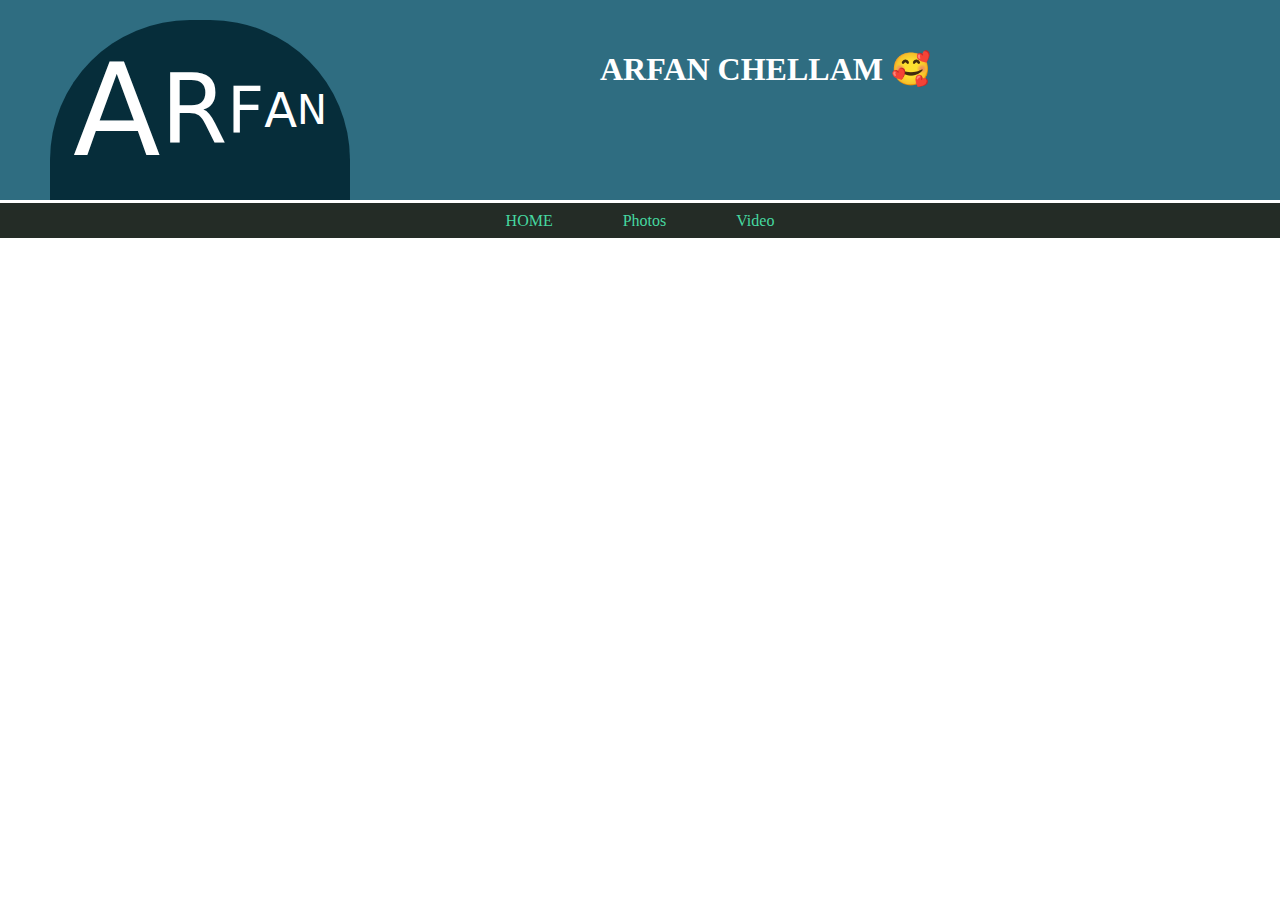
==== about.html @ f7a18890 "gyiuuh" ====
<!DOCTYPE html>
<html lang="en">
<head>
    <meta charset="UTF-8">
    <meta name="viewport" content="width=device-width, initial-scale=1.0">
    <link rel="stylesheet" href="index.css">
    <title>About.Arfan</title>
</head>
<body>
    
    <div class="header">
        <div class="headername">
    <span class="a">A</span><span class="r">R</span><span class="f">F</span><span class="aa">A</span><span class="n">N</span>
    </div>
    <div class="hedertitle">
        <h1>ARFAN CHELLAM 🥰</h1></div>
    </div>
    <div class="nav">
        <ul>
            <li><a href="index.html">HOME</a></li>
            <li><a href="GALLERY.html">Photos</a></li>
            <li><a href="about.html">Video</a></li>
        </ul>
    </div>
    

</body>
</html>
---- index.css ----
body{
    padding: 0;
    margin: 0;
 
}

.header{
  width: 100%;
  height: 200px;
  background-color: #2F6D81;
}

.headername{
  position: relative;
  top: 20px;
  left: 50px;
  width: 300px;
  height: 180px;
  border-top-left-radius: 140px;
  border-top-right-radius: 140px;
  background-color: #062d3a;
  display: flex;
  justify-content: center;
  align-items: center;
  color: white;
  font-family: system-ui, -apple-system, BlinkMacSystemFont, 'Segoe UI', Roboto, Oxygen, Ubuntu, Cantarell, 'Open Sans', 'Helvetica Neue', sans-serif;
}

.a{
  font-size: 128px;
}
.r{
  font-size: 96px;
}
.f{
  font-size: 64px;
}
.aa{
  font-size: 48px;
}
.n{
  font-size: 40px;
}
.hedertitle{
  width: 350px;
  position: relative;
  top: -130px;
  left: 600px;
  color: white;
}
.hedertitle h1{
  padding: 0;
  margin: 0;
  width: 340px;
  display: inline;
}
.nav{
  position: relative;
  top: 1px;
  margin: 0;
  padding: 0;
  margin-top: 2px;
  align-items: center;
}

.nav ul{
  justify-content: center;
  align-items: center;
  margin-top: 20px;
  margin: 0;
  padding: 0;
  height: 35px;
  list-style: none;
  display: flex;
  gap: 70px;
  background-color: #242C26;
  color: white;
}

.nav ul li a{
  text-decoration: none;
color: #46d8a0;

}


@media only screen and (max-width:700px) {
  body{
    padding: 0;
    margin: 0;
 
}
.header{
  padding: 0;
  margin: 0;
  width: 100%;
  height: 110px;
}


.headername{
  
  position: relative;
  top: 10px;
  left: 10px;
  width: 85px;
  height: 85px;
  border: white solid 2px;
  
  border-radius: 50%;
  background-color: #062d3a;
  display: flex;
  justify-content: center;
  align-items: center;
  color: white;
  font-family: system-ui, -apple-system, BlinkMacSystemFont, 'Segoe UI', Roboto, Oxygen, Ubuntu, Cantarell, 'Open Sans', 'Helvetica Neue', sans-serif;
}
.a{
  font-size: 32px;
}
.r{
  font-size: 28px;
}
.f{
  font-size: 26px;
}
.aa{
  font-size: 24px;
}
.n{
  font-size: 20px;
}
.hedertitle{
  color: rgb(0, 0, 0);
  position: relative;
  top: -45px;
  left: 120px;
 display: block;
 width: fit-content ;
 
}

.hedertitle h1{
  font-size: 16px;
}

.nav{
  position: relative;
  width: 100%;
  top: 1px;
  margin: 0;
  padding: 0;
  margin-top: 2px;
  align-items: center;
  padding: 0;
  margin: 0;
}

.nav ul{
  justify-content: center;
  align-items: center;
  margin-top: 20px;
  margin: 0;
  padding: 0;
  height: 35px;
  list-style: none;
  display:flex;
  gap: 70px;
  background-color: #242C26;
  color: white;
}
}
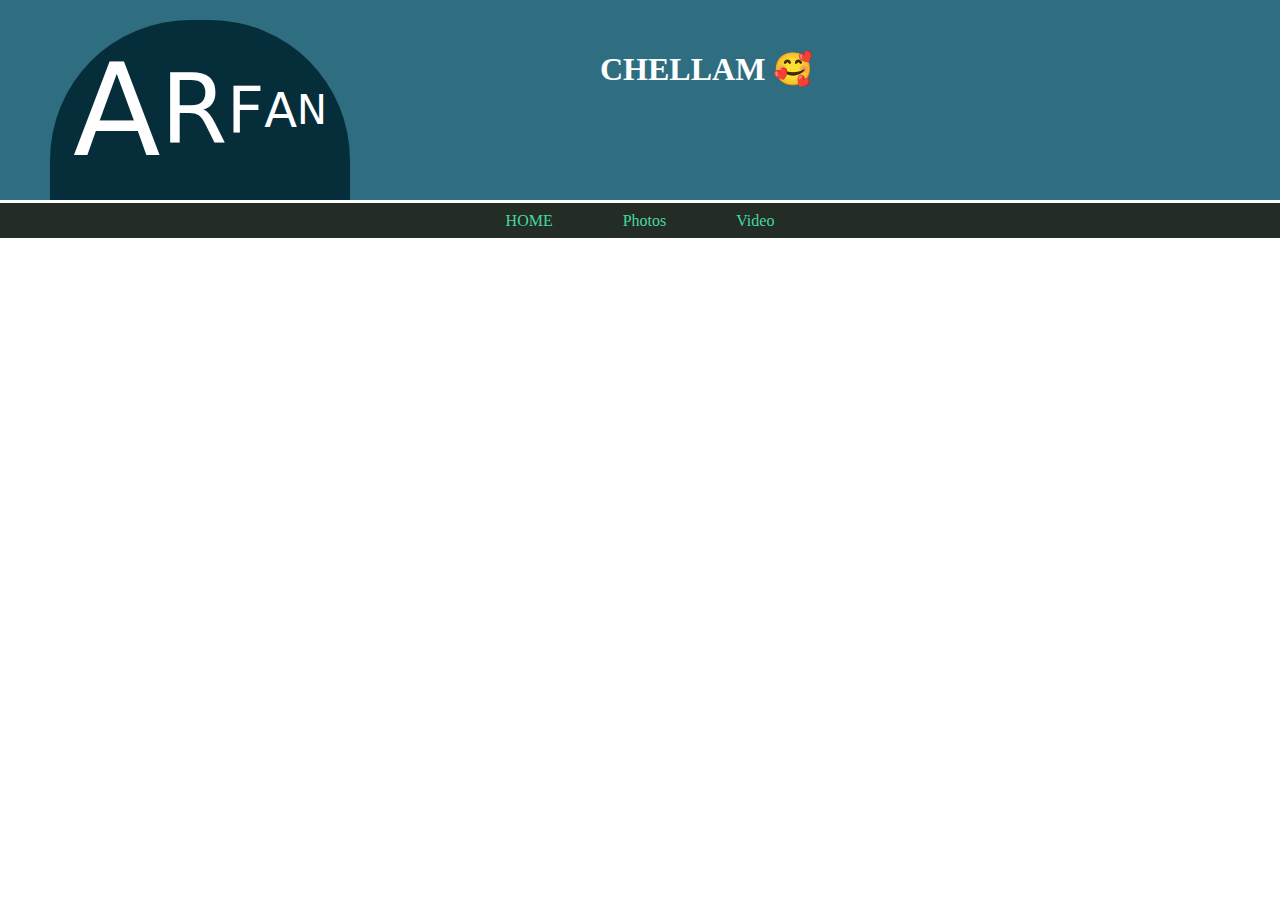
==== commit f757f1a4: "i98" ====
--- a/about.html
+++ b/about.html
@@ -13,7 +13,7 @@
     <span class="a">A</span><span class="r">R</span><span class="f">F</span><span class="aa">A</span><span class="n">N</span>
     </div>
     <div class="hedertitle">
-        <h1>ARFAN CHELLAM 🥰</h1></div>
+        <h1> CHELLAM 🥰</h1></div>
     </div>
     <div class="nav">
         <ul>
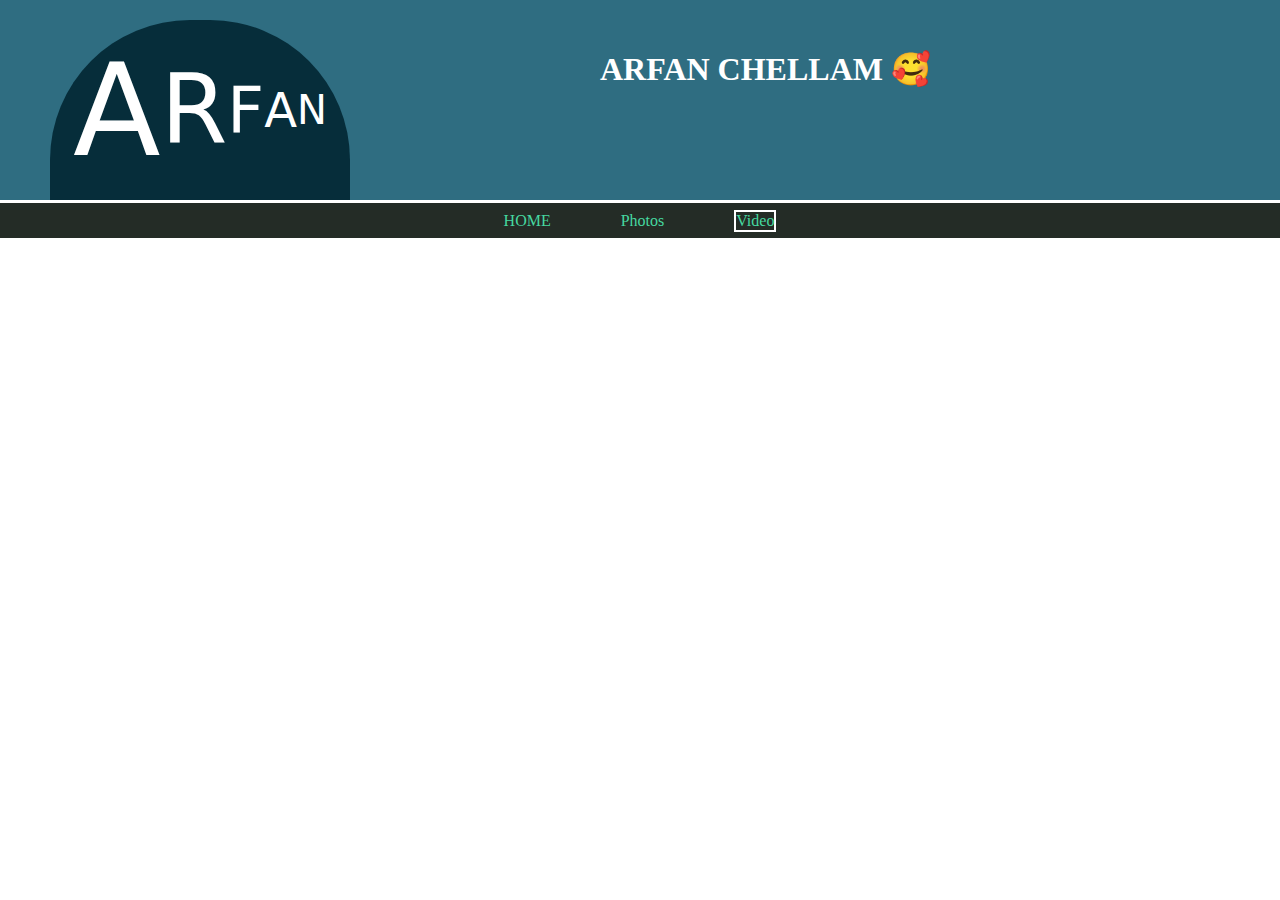
==== commit f974752d: "never give up" ====
--- a/about.html
+++ b/about.html
@@ -6,6 +6,7 @@
     <link rel="stylesheet" href="index.css">
     <title>About.Arfan</title>
 </head>
+
 <body>
     
     <div class="header">
@@ -13,16 +14,19 @@
     <span class="a">A</span><span class="r">R</span><span class="f">F</span><span class="aa">A</span><span class="n">N</span>
     </div>
     <div class="hedertitle">
-        <h1> CHELLAM 🥰</h1></div>
+        <h1>ARFAN CHELLAM 🥰</h1></div>
     </div>
     <div class="nav">
         <ul>
             <li><a href="index.html">HOME</a></li>
             <li><a href="GALLERY.html">Photos</a></li>
-            <li><a href="about.html">Video</a></li>
+            <li style="border: 2px solid white;"><a href="about.html">Video</a></li>
         </ul>
     </div>
-    
+<div class="video1">
+
+        <video width="400px" height="450px" src="videos/WhatsApp Video 1.mp4"></video>
+    </div>
 
 </body>
 </html>--- a/index.css
+++ b/index.css
@@ -84,6 +84,13 @@
 }
 
 
+.video1{
+ text-align: center;
+
+ display: block;
+
+}
+
 @media only screen and (max-width:700px) {
   body{
     padding: 0;
@@ -92,7 +99,7 @@
 }
 .header{
   padding: 0;
-  margin: 0;
+  margin-left: ;
   width: 100%;
   height: 110px;
 }
@@ -102,7 +109,7 @@
   
   position: relative;
   top: 10px;
-  left: 10px;
+  left: 100px;
   width: 85px;
   height: 85px;
   border: white solid 2px;
@@ -134,7 +141,7 @@
   color: rgb(0, 0, 0);
   position: relative;
   top: -45px;
-  left: 120px;
+  left: 220px;
  display: block;
  width: fit-content ;
  
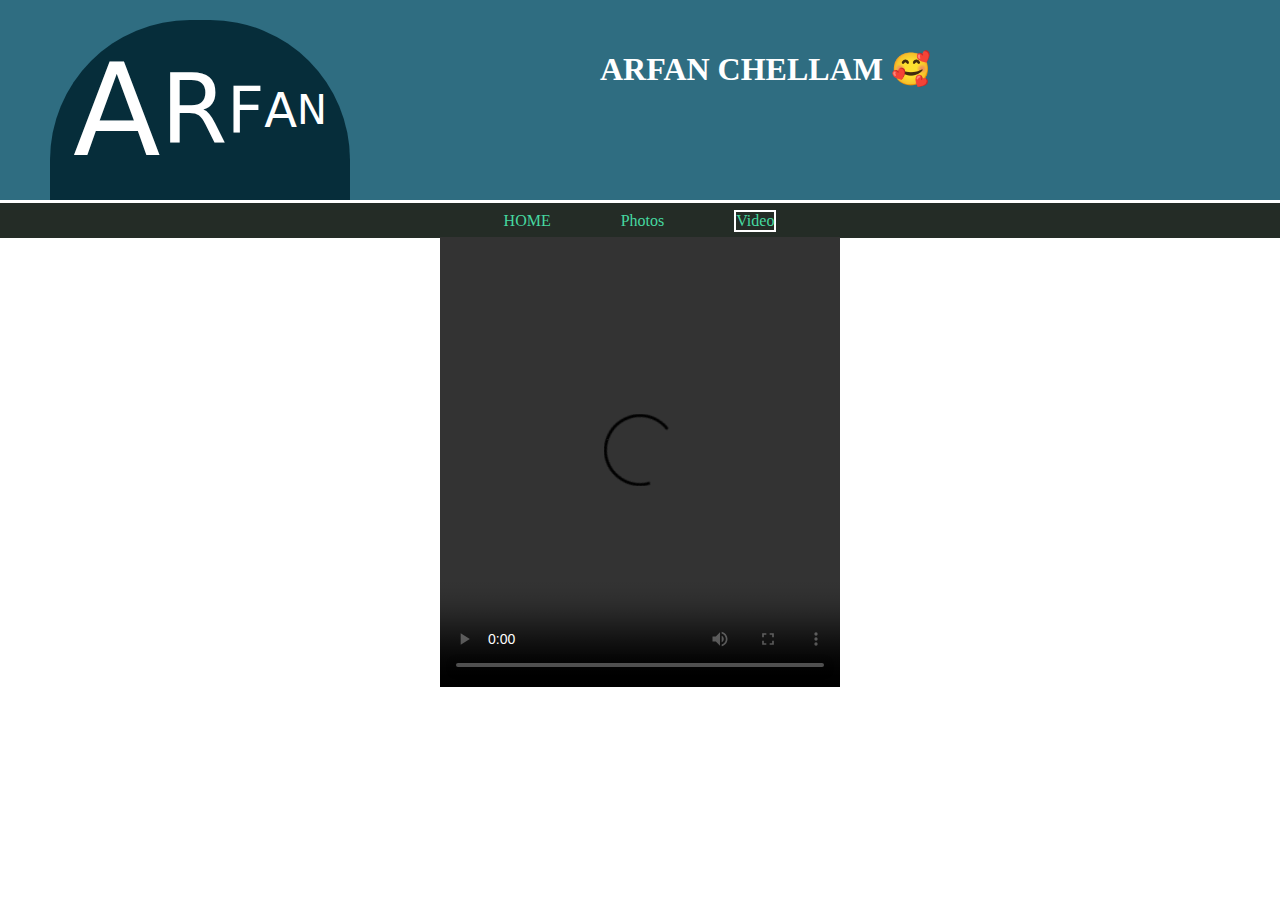
==== commit 51c58bcd: "video auto play" ====
--- a/about.html
+++ b/about.html
@@ -25,7 +25,7 @@
     </div>
 <div class="video1">
 
-        <video width="400px" height="450px" src="videos/WhatsApp Video 1.mp4"></video>
+        <video controls autoplay width="400px" height="450px" src="videos/WhatsApp Video 1.mp4"></video>
     </div>
 
 </body>
--- a/index.css
+++ b/index.css
@@ -91,6 +91,7 @@
 
 }
 
+
 @media only screen and (max-width:700px) {
   body{
     padding: 0;
@@ -99,7 +100,7 @@
 }
 .header{
   padding: 0;
-  margin-left: ;
+  margin-left: 0;
   width: 100%;
   height: 110px;
 }
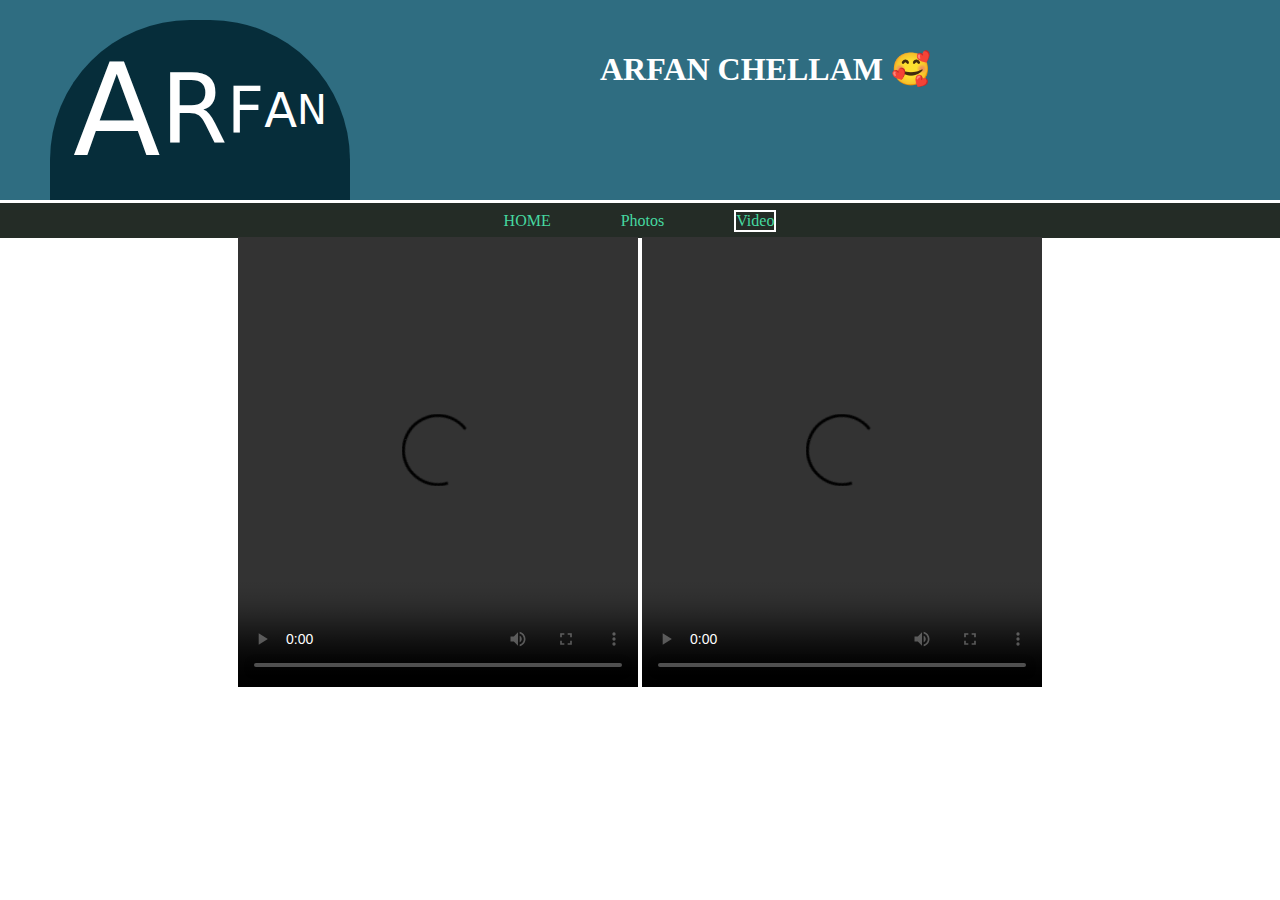
==== commit 0018f2bf: "add gallery" ====
--- a/about.html
+++ b/about.html
@@ -26,6 +26,8 @@
 <div class="video1">
 
         <video controls autoplay width="400px" height="450px" src="videos/WhatsApp Video 1.mp4"></video>
+        <video controls autoplay width="400px" height="450px" src="videos/WhatsApp Video 2.mp4"></video>
+
     </div>
 
 </body>
--- a/index.css
+++ b/index.css
@@ -91,16 +91,45 @@
 
 }
 
+.gallery {
+  display: grid;
+  grid-template-columns: repeat(auto-fit, minmax(200px, 1fr));
+  gap: 10px;
+  max-width: 1000px;
+  margin: 50px auto;
+}
+.gallery img {
+  width: 100%;
+  height: auto;
+  border-radius: 5px;
+  transition: transform 0.3s ease;
+}
+.gallery img:hover {
+  transform: scale(1.1);
+}
+
 
 @media only screen and (max-width:700px) {
   body{
-    padding: 0;
-    margin: 0;
- 
-}
+    padding: 0px;
+    margin: 0px;
+    box-sizing: border-box;
+    
+ 
+}
+
+.video1 video{
+  text-align: center;
+ margin-top: 20px;
+ padding:0px;
+ width: 350px;
+  display: block;
+ 
+ }
+ 
 .header{
   padding: 0;
-  margin-left: 0;
+
   width: 100%;
   height: 110px;
 }
@@ -110,7 +139,7 @@
   
   position: relative;
   top: 10px;
-  left: 100px;
+  left: 45px;
   width: 85px;
   height: 85px;
   border: white solid 2px;
@@ -142,7 +171,7 @@
   color: rgb(0, 0, 0);
   position: relative;
   top: -45px;
-  left: 220px;
+  left: 150px;
  display: block;
  width: fit-content ;
  
